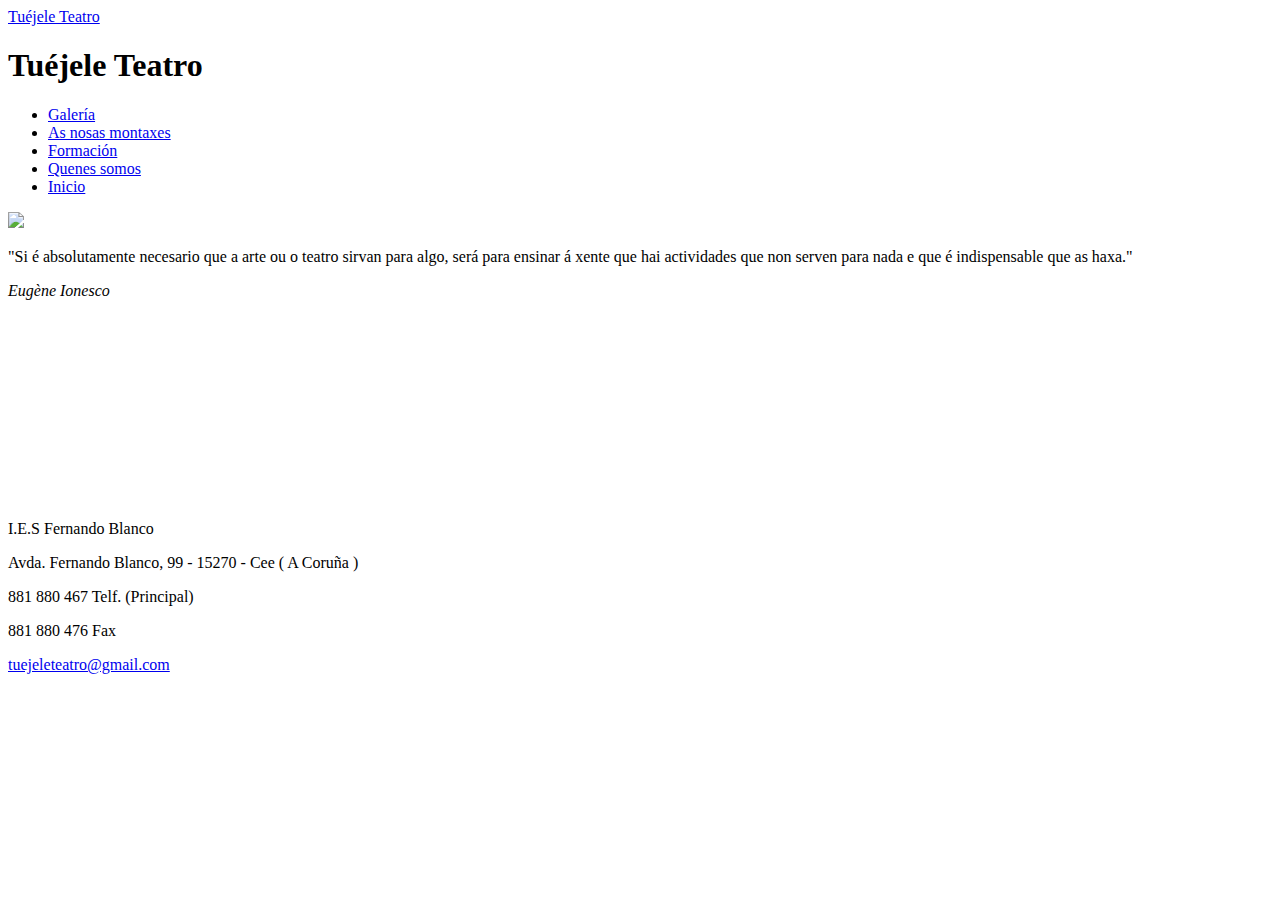
==== index.html @ 4a8d0919 "actualización" ====
<!DOCTYPE html>
<html lang="en">
  <head>
    <link href="https://fonts.googleapis.com/css?family=Satisfy" rel="stylesheet">
    <link href="https://fonts.googleapis.com/css?family=Berkshire+Swash|Hind+Siliguri|Pacifico" rel="stylesheet">
    <link rel="stylesheet" href="css/estilos.css">
    <link rel="stylesheet" href="css/style.css">
    <link rel="shortcut icon" type="imag/x-icon" href="imagenes/favicon.png">
    <meta charset="utf-8">
    <meta name="keyword" content="tuejele,tuéjele,tuejeleteatro,tuéjeleteatro,tuejele teatro, tuéjele teatro">
    <meta name="description" content="Tujéle teatro es un grupo de teatro">
    <meta name="viewport" content="width=device-width, user-scalable=no, initial-scale=1.0, maximum-scale=1.0, minimum-scale=1.0">
    <title>Tuéjele</title>
  </head>
  <body>
      <header>
        <div>
          <div class="menu_bar">
            <a href="#" class="bt-menu"><span class="icon-menu"></span>Tuéjele Teatro</a>
          </div>
          <h1>Tuéjele Teatro</h1>
          <nav>
            <ul>
              <li><a href="galeria.html">Galería</a></li>
              <li><a href="as_nosas_montaxes.html">As nosas montaxes</a></li>
              <li><a href="formacion.html">Formación</a></li>
              <li><a href="quenes_somos.html">Quenes somos</a></li>
              <li><a href="index.html">Inicio</a></li>
            </ul>
          </nav>
        </div>
      </header>
        <section class="main">
          <img src="imagenes/molino.jpg">
          <div class="cita">
            <p>"Si é absolutamente necesario que a arte ou o teatro sirvan para algo, será para ensinar á xente que hai actividades que non serven para nada e que é indispensable que as haxa."</p>
            <cite>Eugène Ionesco</cite>
          </div>
          <iframe src="https://www.google.com/maps/embed?pb=!1m14!1m8!1m3!1d730.0273645094637!2d-9.18702892327881!3d42.95489771513319!3m2!1i1024!2i768!4f13.1!3m3!1m2!1s0xd2ed2adc6fb38d5%3A0xbcbce2185815f1e7!2sInstituto+de+Educaci%C3%B3n+Secundaria+Fernando+Blanco!5e0!3m2!1ses!2ses!4v1524759667226" width="1500" height="200" frameborder="0" style="border:0" allowfullscreen></iframe>
        </section>
    <script src="http://code.jquery.com/jquery-latest.js"></script>
    <script src="js/menu.js"></script>
  </body>
  <footer>
   <div class="redes_sociales">
     <div class="youtube">
       <a target="_blank" href="https://www.youtube.com/channel/UCqKqmrc03ANrRsd-RIyJWZA" class="bt-youtube"><span class="icon-youtube"></span></a>
     </div>
     <div class="instagram">
       <a target="_blank" href="https://www.instagram.com/tuejeleteatro/?hl=es" class="bt-instagram"><span class="icon-instagram"></span></a>
     </div>
     <div class="facebook">
       <a target="_blank" href="https://www.facebook.com/Tu%C3%A9jele-Teatro-1300809156714733/" class="bt-facebook"><span class="icon-facebook2"></span></a>
     </div>
    </div>
     <div class="datos_de_contacto">
       <p>I.E.S Fernando Blanco</p>
       <p>Avda. Fernando Blanco, 99 - 15270 - Cee ( A Coruña )</p>
       <p>881 880 467 Telf. (Principal)</p>
       <p>881 880 476 Fax</p>
       <p class="mailto"><a href="mailto:tuejeleteatro@gmail.com">tuejeleteatro@gmail.com</a></p>
     </div>
  </footer>
</html>
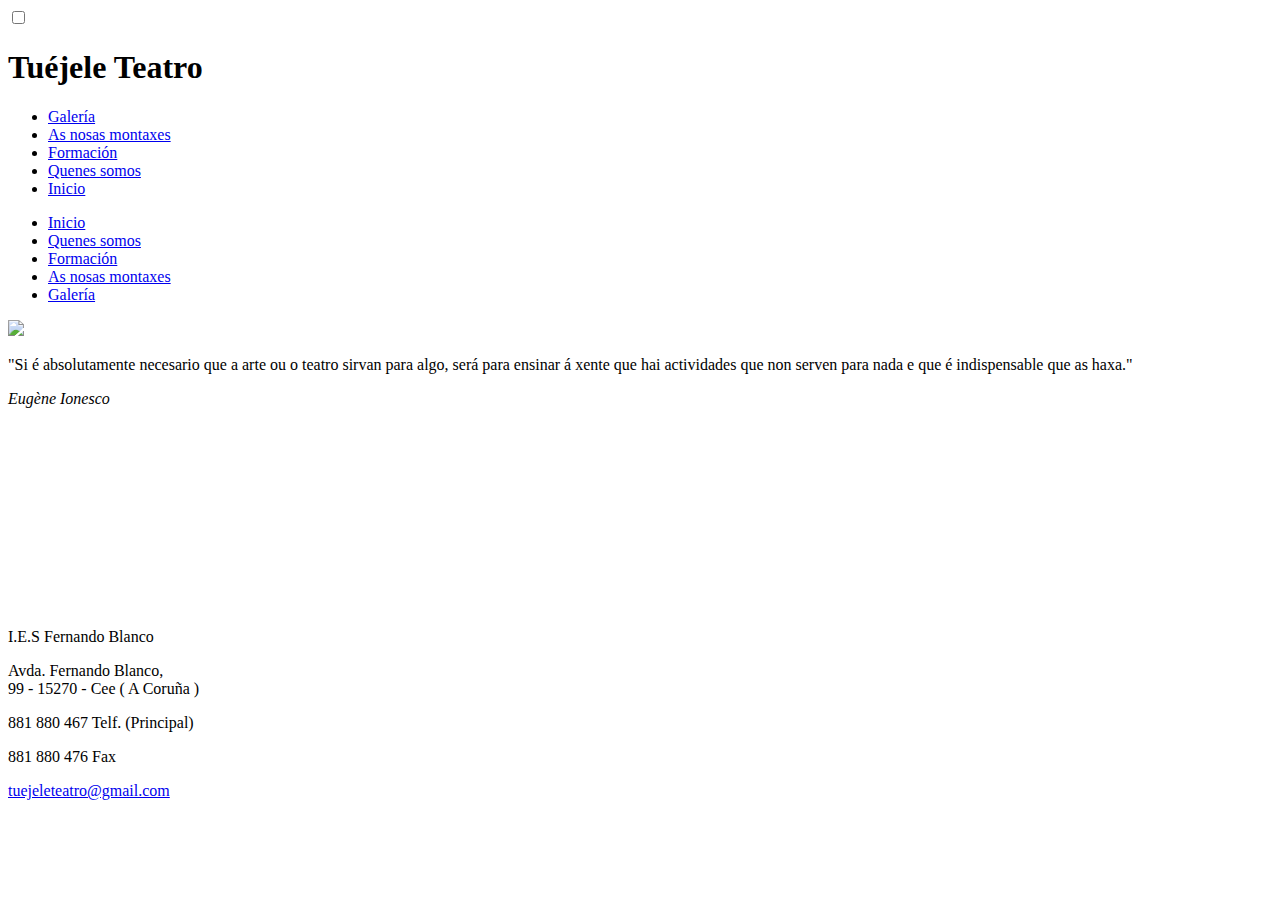
==== commit 5b308f4c: "26-05-18 // 0:30" ====
--- a/index.html
+++ b/index.html
@@ -1,64 +1,67 @@
-<!DOCTYPE html>
-<html lang="en">
-  <head>
-    <link href="https://fonts.googleapis.com/css?family=Satisfy" rel="stylesheet">
-    <link href="https://fonts.googleapis.com/css?family=Berkshire+Swash|Hind+Siliguri|Pacifico" rel="stylesheet">
-    <link rel="stylesheet" href="css/estilos.css">
-    <link rel="stylesheet" href="css/style.css">
-    <link rel="shortcut icon" type="imag/x-icon" href="imagenes/favicon.png">
-    <meta charset="utf-8">
-    <meta name="keyword" content="tuejele,tuéjele,tuejeleteatro,tuéjeleteatro,tuejele teatro, tuéjele teatro">
-    <meta name="description" content="Tujéle teatro es un grupo de teatro">
-    <meta name="viewport" content="width=device-width, user-scalable=no, initial-scale=1.0, maximum-scale=1.0, minimum-scale=1.0">
-    <title>Tuéjele</title>
-  </head>
-  <body>
-      <header>
-        <div>
-          <div class="menu_bar">
-            <a href="#" class="bt-menu"><span class="icon-menu"></span>Tuéjele Teatro</a>
-          </div>
-          <h1>Tuéjele Teatro</h1>
-          <nav>
-            <ul>
-              <li><a href="galeria.html">Galería</a></li>
-              <li><a href="as_nosas_montaxes.html">As nosas montaxes</a></li>
-              <li><a href="formacion.html">Formación</a></li>
-              <li><a href="quenes_somos.html">Quenes somos</a></li>
-              <li><a href="index.html">Inicio</a></li>
-            </ul>
-          </nav>
-        </div>
-      </header>
-        <section class="main">
-          <img src="imagenes/molino.jpg">
-          <div class="cita">
-            <p>"Si é absolutamente necesario que a arte ou o teatro sirvan para algo, será para ensinar á xente que hai actividades que non serven para nada e que é indispensable que as haxa."</p>
-            <cite>Eugène Ionesco</cite>
-          </div>
-          <iframe src="https://www.google.com/maps/embed?pb=!1m14!1m8!1m3!1d730.0273645094637!2d-9.18702892327881!3d42.95489771513319!3m2!1i1024!2i768!4f13.1!3m3!1m2!1s0xd2ed2adc6fb38d5%3A0xbcbce2185815f1e7!2sInstituto+de+Educaci%C3%B3n+Secundaria+Fernando+Blanco!5e0!3m2!1ses!2ses!4v1524759667226" width="1500" height="200" frameborder="0" style="border:0" allowfullscreen></iframe>
-        </section>
-    <script src="http://code.jquery.com/jquery-latest.js"></script>
-    <script src="js/menu.js"></script>
-  </body>
-  <footer>
-   <div class="redes_sociales">
-     <div class="youtube">
-       <a target="_blank" href="https://www.youtube.com/channel/UCqKqmrc03ANrRsd-RIyJWZA" class="bt-youtube"><span class="icon-youtube"></span></a>
-     </div>
-     <div class="instagram">
-       <a target="_blank" href="https://www.instagram.com/tuejeleteatro/?hl=es" class="bt-instagram"><span class="icon-instagram"></span></a>
-     </div>
-     <div class="facebook">
-       <a target="_blank" href="https://www.facebook.com/Tu%C3%A9jele-Teatro-1300809156714733/" class="bt-facebook"><span class="icon-facebook2"></span></a>
-     </div>
-    </div>
-     <div class="datos_de_contacto">
-       <p>I.E.S Fernando Blanco</p>
-       <p>Avda. Fernando Blanco, 99 - 15270 - Cee ( A Coruña )</p>
-       <p>881 880 467 Telf. (Principal)</p>
-       <p>881 880 476 Fax</p>
-       <p class="mailto"><a href="mailto:tuejeleteatro@gmail.com">tuejeleteatro@gmail.com</a></p>
-     </div>
-  </footer>
-</html>
+<!DOCTYPE html>
+<html lang="en">
+  <head>
+    <link href="https://fonts.googleapis.com/css?family=Satisfy" rel="stylesheet">
+    <link href="https://fonts.googleapis.com/css?family=Berkshire+Swash|Hind+Siliguri|Pacifico" rel="stylesheet">
+    <link rel="stylesheet" href="css/estilos.css">
+    <link rel="stylesheet" href="css/style.css">
+    <link rel="shortcut icon" type="imag/x-icon" href="imagenes/favicon.png">
+    <meta charset="utf-8">
+    <meta name="description" content="Tujéle teatro es un grupo de teatro">
+    <meta name="viewport" content="width=device-width, user-scalable=no, initial-scale=1.0, maximum-scale=1.0, minimum-scale=1.0">
+    <title>Tuéjele</title>
+  </head>
+  <body>
+      <header>
+        <input type="checkbox" id="btn_mn"></input>
+        <label for="btn_mn" class="icon-menu"></label>
+        <h1>Tuéjele Teatro</h1>
+        <nav class="nav1">
+          <ul>
+            <li><a href="galeria.html">Galería</a></li>
+            <li><a href="as_nosas_montaxes.html">As nosas montaxes</a></li>
+            <li><a href="formacion.html">Formación</a></li>
+            <li><a href="quenes_somos.html">Quenes somos</a></li>
+            <li><a href="index.html">Inicio</a></li>
+          </ul>
+        </nav>
+        <nav class="nav2">
+          <ul>
+            <li><a href="index.html">Inicio</a></li>
+            <li><a href="quenes_somos.html">Quenes somos</a></li>
+            <li><a href="formacion.html">Formación</a></li>
+            <li><a href="as_nosas_montaxes.html">As nosas montaxes</a></li>
+            <li><a href="galeria.html">Galería</a></li>
+          </ul>
+        </nav>
+      </header>
+        <section class="main">
+          <img src="imagenes/molino.jpg">
+          <div class="cita">
+            <p>"Si é absolutamente necesario que a arte ou o teatro sirvan para algo, será para ensinar á xente que hai actividades que non serven para nada e que é indispensable que as haxa."</p>
+            <cite>Eugène Ionesco</cite>
+          </div>
+          <iframe src="https://www.google.com/maps/embed?pb=!1m14!1m8!1m3!1d730.0273645094637!2d-9.18702892327881!3d42.95489771513319!3m2!1i1024!2i768!4f13.1!3m3!1m2!1s0xd2ed2adc6fb38d5%3A0xbcbce2185815f1e7!2sInstituto+de+Educaci%C3%B3n+Secundaria+Fernando+Blanco!5e0!3m2!1ses!2ses!4v1524759667226" width="1500" height="200" frameborder="0" style="border:0" allowfullscreen></iframe>
+        </section>
+  </body>
+  <footer>
+   <div class="redes_sociales">
+     <div class="youtube">
+       <a target="_blank" href="https://www.youtube.com/channel/UCqKqmrc03ANrRsd-RIyJWZA" class="bt-youtube"><span class="icon-youtube"></span></a>
+     </div>
+     <div class="instagram">
+       <a target="_blank" href="https://www.instagram.com/tuejeleteatro/?hl=es" class="bt-instagram"><span class="icon-instagram"></span></a>
+     </div>
+     <div class="facebook">
+       <a target="_blank" href="https://www.facebook.com/Tu%C3%A9jele-Teatro-1300809156714733/" class="bt-facebook"><span class="icon-facebook2"></span></a>
+     </div>
+    </div>
+     <div class="datos_de_contacto">
+       <p class="p2">I.E.S Fernando Blanco</p>
+       <p class="p2">Avda. Fernando Blanco,</br> 99 - 15270 - Cee ( A Coruña )</p>
+       <p>881 880 467 Telf. (Principal)</p>
+       <p>881 880 476 Fax</p>
+       <p class="mailto"><a href="mailto:tuejeleteatro@gmail.com">tuejeleteatro@gmail.com</a></p>
+     </div>
+  </footer>
+</html>
